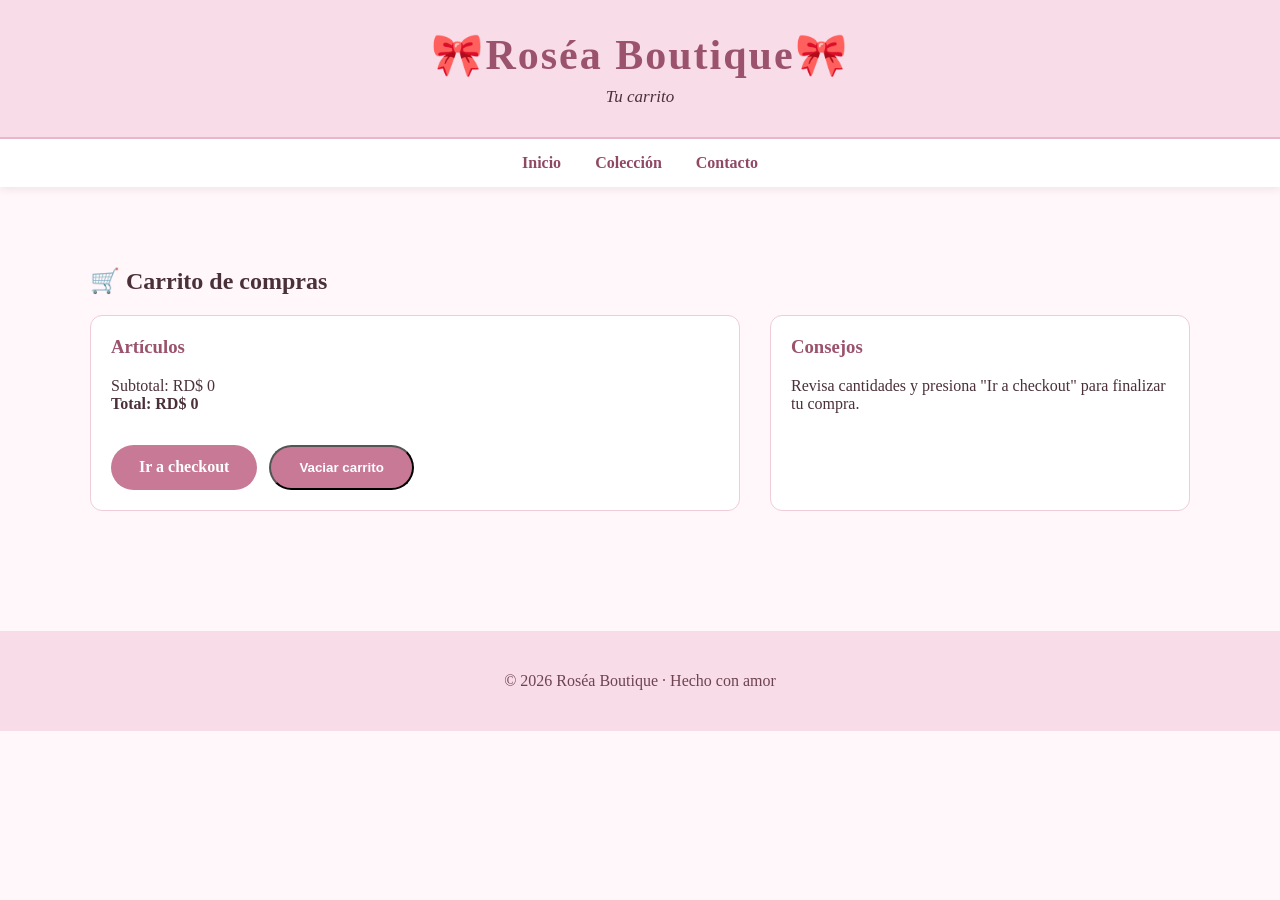
==== carrito.html @ 4dca17b0 "Init: Roséa Boutique" ====
<!DOCTYPE html>
<html lang="es">

<head>
    <meta charset="UTF-8">
    <meta name="viewport" content="width=device-width, initial-scale=1.0">
    <title>Roséa Boutique | Carrito</title>
    <link rel="stylesheet" href="css/estilos.css">
</head>

<body>

    <header>
        <h1>🎀Roséa Boutique🎀</h1>
        <p>Tu carrito</p>
    </header>

    <nav>
        <a href="index.html">Inicio</a>
        <a href="coleccion.html">Colección</a>
        <a href="contacto.html">Contacto</a>
    </nav>

    <main>
        <section class="checkout" id="carrito-app">
            <h2>🛒 Carrito de compras</h2>

            <div class="checkout-grid">

                <div class="resumen">
                    <h3>Artículos</h3>
                    <div id="resumen-items"></div>

                    <div class="resumen-totales">
                        <div>Subtotal: <span id="subtotal">RD$ 0</span></div>
                        <div><strong>Total: <span id="total">RD$ 0</span></strong></div>
                    </div>

                    <div style="margin-top:12px; display:flex; gap:12px;">
                        <a class="boton" id="ir-checkout" href="checkout.html">Ir a checkout</a>
                        <button class="boton" id="vaciar-carrito-page">Vaciar carrito</button>
                    </div>
                </div>

                <div class="form-checkout">
                    <h3>Consejos</h3>
                    <p>Revisa cantidades y presiona "Ir a checkout" para finalizar tu compra.</p>
                </div>

            </div>
        </section>
    </main>

    <footer>
        <p>© 2026 Roséa Boutique · Hecho con amor</p>
    </footer>

    <script src="js/script.js"></script>
</body>

</html>
---- css/estilos.css ----
/* =========================================
   ROSÉA BOUTIQUE
   Estilos principales
   ========================================= */

/* Selector de etiqueta */
body {
    margin: 0;
    padding: 0;
    font-family: Georgia, "Times New Roman", serif;
    background-color: #fff7fa;
    color: #4a3039;
}

/* Encabezado */
header {
    background-color: #f8dce7;
    text-align: center;
    padding: 30px 20px;
    border-bottom: 2px solid #e7b7c9;
}

header {
    position: relative;
}

header h1 {
    margin: 0;
    font-size: 42px;
    color: #9b526d;
    letter-spacing: 2px;
}

header p {
    margin: 8px 0 0;
    font-size: 17px;
    font-style: italic;
}

/* Navegación */
nav {
    background-color: #fff;
    text-align: center;
    padding: 15px;
    box-shadow: 0 2px 8px rgba(120, 70, 90, 0.12);
}

nav a {
    text-decoration: none;
    color: #8f4964;
    font-weight: bold;
    margin: 0 15px;
}

nav a:hover {
    color: #d77f9e;
}

/* Contenido principal */
main {
    max-width: 1100px;
    margin: auto;
    padding: 50px 20px;
}

/* Sección principal */
.hero {
    text-align: center;
    background-color: #fff;
    padding: 60px 30px;
    border-radius: 20px;
    border: 1px solid #f0cbd8;
    box-shadow: 0 5px 20px rgba(120, 70, 90, 0.10);
}

.hero h2 {
    color: #9b526d;
    font-size: 35px;
}

.hero p {
    font-size: 18px;
    line-height: 1.7;
}

/* Botón */
.boton {
    display: inline-block;
    margin-top: 20px;
    padding: 13px 28px;
    background-color: #c87996;
    color: white;
    text-decoration: none;
    border-radius: 30px;
    font-weight: bold;
}

.boton:hover {
    background-color: #9b526d;
}

/* Header actions (carrito / checkout) */
.header-actions {
    position: absolute;
    top: 18px;
    right: 20px;
    display: flex;
    gap: 10px;
    align-items: center;
}

.header-actions .boton {
    padding: 8px 12px;
    border-radius: 20px;
    font-size: 14px;
}

/* Filtros */
.filtros {
    display: flex;
    gap: 12px;
    align-items: center;
    margin: 18px 0;
}

.filtros input[type="search"] {
    padding: 10px 12px;
    border-radius: 10px;
    border: 1px solid #f0cbd8;
    background: #fffafb;
}

.filtros select {
    padding: 10px 12px;
    border-radius: 10px;
    border: 1px solid #f0cbd8;
    background: #fff;
}

.filtro-disponible {
    font-size: 14px;
    color: #6d4351;
}

/* Pie de página */
footer {
    background-color: #f8dce7;
    text-align: center;
    padding: 25px;
    margin-top: 40px;
    color: #6d4351;
}

/* =========================================
   COLECCIÓN
   ========================================= */

.productos {
    display: grid;
    grid-template-columns: repeat(3, 1fr);
    gap: 25px;
    margin-top: 25px;
}

.producto {
    background-color: #ffffff;
    padding: 25px;
    text-align: center;
    border-radius: 18px;
    border: 1px solid #f0cbd8;
    box-shadow: 0 4px 15px rgba(120, 70, 90, 0.10);
}

.producto h3 {
    color: #9b526d;
    font-size: 22px;
}

.producto p {
    line-height: 1.6;
}

.producto strong {
    color: #b45f7b;
    font-size: 18px;
}

.imagen-producto {
    height: 220px;
    display: flex;
    align-items: center;
    justify-content: center;
    background-color: #fcecf2;
    border-radius: 15px;
    overflow: hidden;
    padding: 10px;
    box-sizing: border-box;
}

.imagen-producto img {
    max-width: 100%;
    max-height: 100%;
    width: auto;
    height: auto;
    object-fit: contain;
    display: block;
    border-radius: 12px;
}

/* Lista */
section ul {
    background-color: #fff;
    padding: 25px 45px;
    border-radius: 15px;
    line-height: 2;
    border: 1px solid #f0cbd8;
}

/* Tabla */
table {
    width: 100%;
    border-collapse: collapse;
    margin-top: 20px;
    background-color: #ffffff;
}

th {
    background-color: #c87996;
    color: white;
    padding: 15px;
}

td {
    padding: 14px;
    text-align: center;
    border-bottom: 1px solid #f0d5df;
}

tr:hover {
    background-color: #fff1f6;
}

/* Sección de contacto */
.llamada {
    text-align: center;
    margin-top: 50px;
    padding: 40px;
    background-color: #fcecf2;
    border-radius: 20px;
}

/* Carrito (modal) */
.modal {
    position: fixed;
    top: 0;
    left: 0;
    width: 100%;
    height: 100%;
    background: rgba(0,0,0,0.35);
    display: none;
    align-items: center;
    justify-content: center;
    z-index: 9999;
}

.modal[aria-hidden="false"] {
    display: flex;
}

.modal-contenido {
    background: #fffafb;
    padding: 25px;
    border-radius: 14px;
    width: 90%;
    max-width: 480px;
    box-shadow: 0 8px 30px rgba(120,70,90,0.25);
    border: 1px solid #f0cbd8;
    color: #4a3039;
}

.modal-contenido h3 {
    margin-top: 0;
    color: #9b526d;
}

.cerrar {
    background: transparent;
    border: none;
    font-size: 26px;
    float: right;
    cursor: pointer;
    color: #9b526d;
}

#carrito-items {
    margin-top: 12px;
    max-height: 260px;
    overflow-y: auto;
}

.item-carrito {
    display: flex;
    justify-content: space-between;
    padding: 8px 0;
    border-bottom: 1px dashed #f0d5df;
}

.carrito-total {
    margin-top: 14px;
    text-align: right;
    font-size: 16px;
}

#vaciar-carrito {
    margin-top: 12px;
    background-color: #f2a0bd;
}

#vaciar-carrito:hover {
    background-color: #d77f9e;
}

/* Checkout */
.checkout {
    max-width: 1100px;
    margin: 30px auto;
}

.checkout-grid {
    display: grid;
    grid-template-columns: 1fr 420px;
    gap: 30px;
}

.resumen {
    background: #fff;
    padding: 20px;
    border-radius: 12px;
    border: 1px solid #f0cbd8;
}

.resumen h3 {
    margin-top: 0;
    color: #9b526d;
}

.resumen .item-row {
    display: flex;
    justify-content: space-between;
    padding: 10px 0;
    border-bottom: 1px dashed #f0d5df;
}

.resumen .item-row .controles {
    display: flex;
    gap: 8px;
    align-items: center;
}

.form-checkout {
    background: #fff;
    padding: 20px;
    border-radius: 12px;
    border: 1px solid #f0cbd8;
}

.form-checkout h3 {
    margin-top: 0;
    color: #9b526d;
}

.form-checkout .grupo-formulario {
    margin-bottom: 12px;
}

.form-checkout .error {
    color: #b45f7b;
    font-size: 13px;
    height: 16px;
}

.confirmacion {
    text-align: center;
    padding: 30px;
    background: #fffaf6;
    border-radius: 12px;
    border: 1px solid #f0cbd8;
}
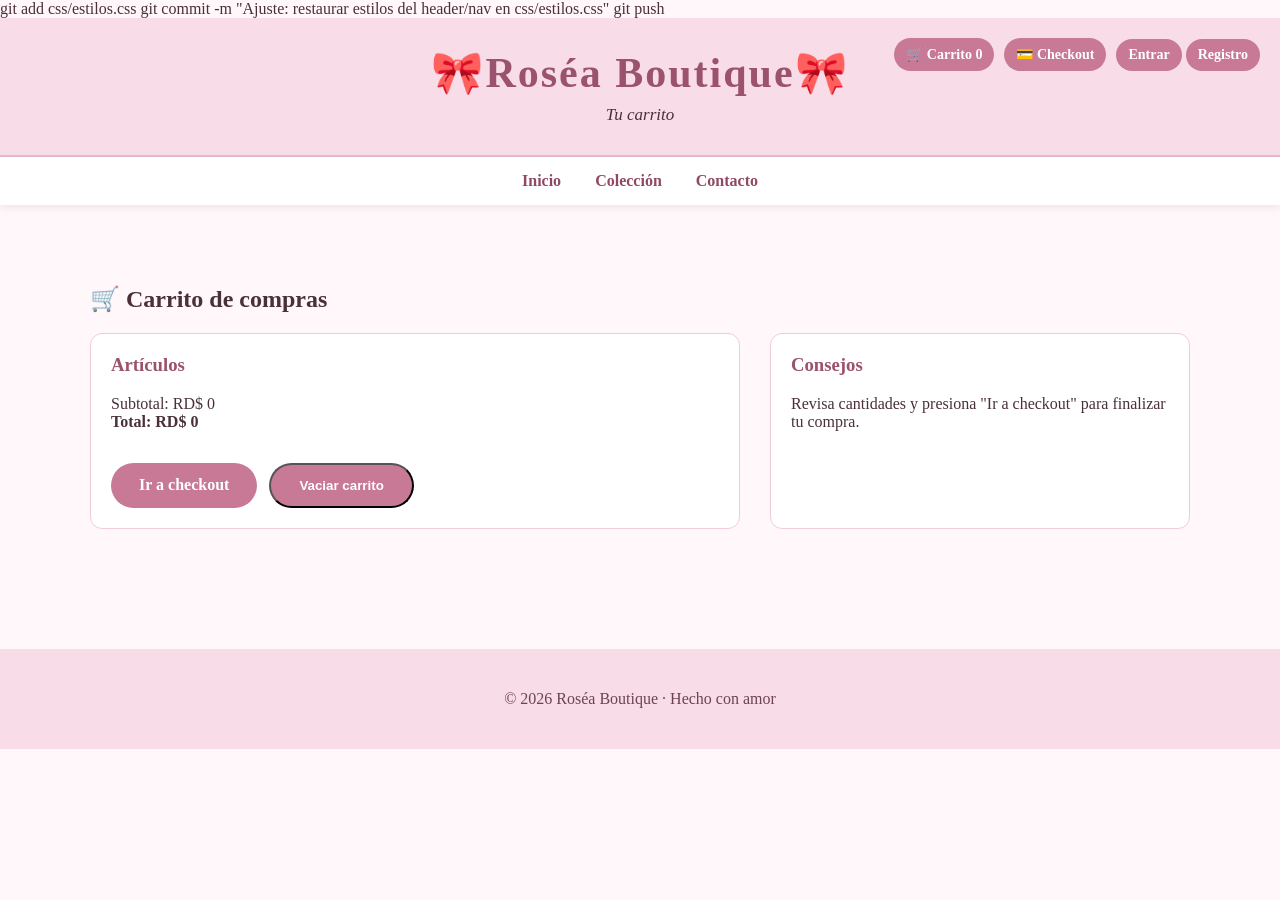
==== commit 028c1efe: "Completa carrito, perfil y funcionalidades JavaScript" ====
--- a/carrito.html
+++ b/carrito.html
@@ -1,4 +1,6 @@
-<!DOCTYPE html>
+git add css/estilos.css
+git commit -m "Ajuste: restaurar estilos del header/nav en css/estilos.css"
+git push<!DOCTYPE html>
 <html lang="es">
 
 <head>
@@ -14,6 +16,12 @@
         <h1>🎀Roséa Boutique🎀</h1>
         <p>Tu carrito</p>
     </header>
+
+    <div class="header-actions">
+        <a href="carrito.html" class="boton">🛒 Carrito <span id="contador-carrito">0</span></a>
+        <a href="checkout.html" class="boton">💳 Checkout</a>
+        <div id="user-area"></div>
+    </div>
 
     <nav>
         <a href="index.html">Inicio</a>
--- a/css/estilos.css
+++ b/css/estilos.css
@@ -23,6 +23,7 @@
 header {
     position: relative;
 }
+
 
 header h1 {
     margin: 0;
@@ -387,3 +388,80 @@
     border: 1px solid #f0cbd8;
 }
 
+.perfil-header {
+    margin-bottom: 20px;
+}
+
+.perfil-header h2 {
+    color: #9b526d;
+    margin-bottom: 0;
+}
+
+.perfil-grid {
+    display: grid;
+    grid-template-columns: 300px 1fr;
+    gap: 24px;
+}
+
+.perfil-card {
+    background: #fff;
+    border: 1px solid #f0cbd8;
+    border-radius: 14px;
+    padding: 20px;
+    box-shadow: 0 5px 18px rgba(120, 70, 90, 0.08);
+}
+
+.perfil-card h3 {
+    margin-top: 0;
+    color: #9b526d;
+}
+
+.pedido-card {
+    border: 1px solid #f5d9e5;
+    background: #fff9fb;
+    border-radius: 12px;
+    padding: 14px;
+    margin-bottom: 14px;
+}
+
+.pedido-header,
+.pedido-meta {
+    display: flex;
+    justify-content: space-between;
+    gap: 10px;
+    margin-bottom: 8px;
+    flex-wrap: wrap;
+}
+
+.pedido-id {
+    font-weight: bold;
+    color: #8f4964;
+}
+
+.pedido-estado {
+    background: #f8dce7;
+    color: #8f4964;
+    border-radius: 999px;
+    padding: 4px 10px;
+    font-size: 12px;
+    font-weight: bold;
+}
+
+.pedido-items {
+    display: flex;
+    flex-direction: column;
+    gap: 6px;
+    font-size: 14px;
+}
+
+.pedido-vacio,
+.perfil-vacio {
+    color: #6d4351;
+}
+
+@media (max-width: 760px) {
+    .perfil-grid {
+        grid-template-columns: 1fr;
+    }
+}
+
